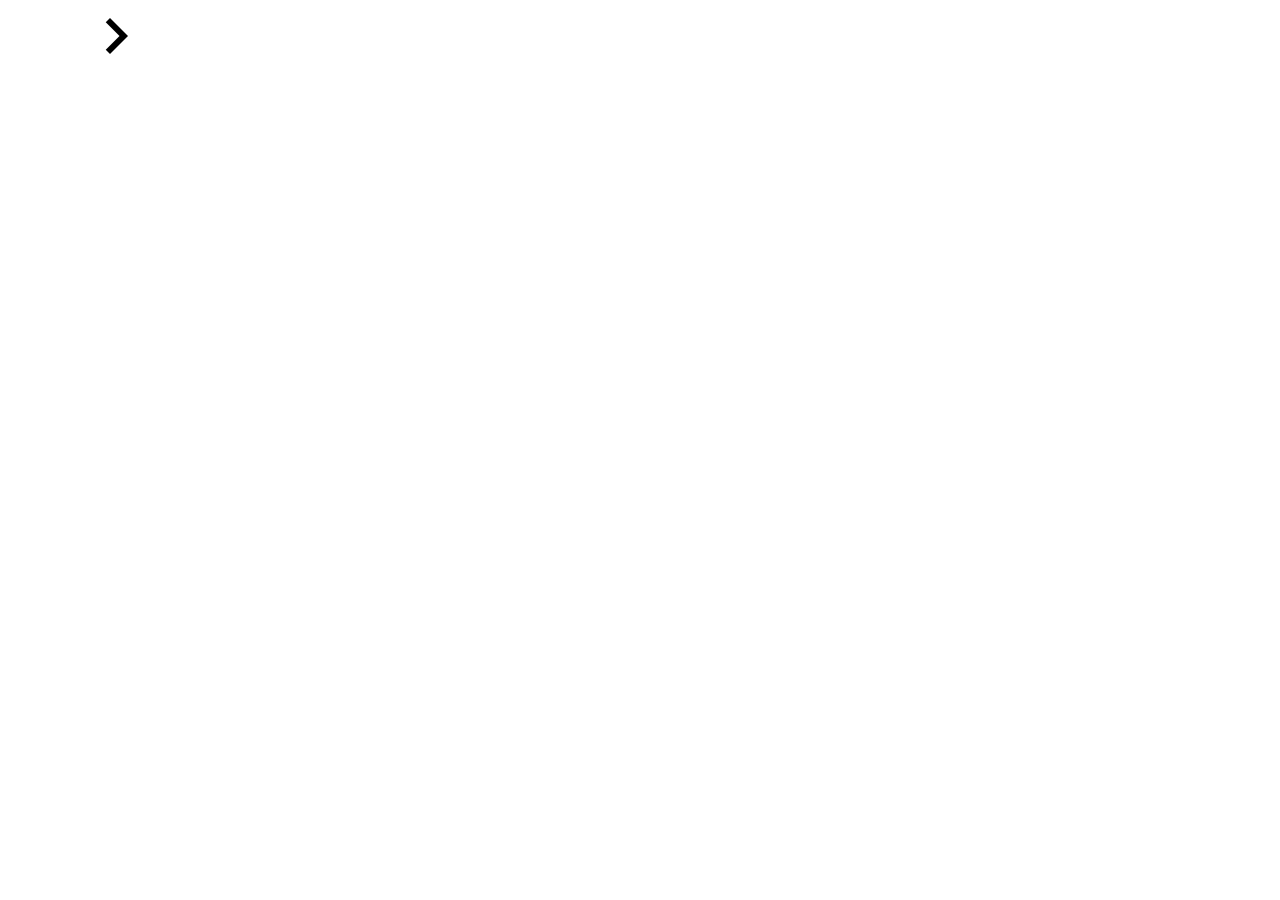
==== index.html @ 9b501b9c "image issues" ====
<!DOCTYPE html>
<html>

<head>
    <meta charset="utf-8">
    <!-- <meta name="viewport" content="width=device-width,initial-scale=1.0"> -->
    <script src="http://ajax.googleapis.com/ajax/libs/jquery/1.7.1/jquery.min.js" type="text/javascript"></script>
    <script src="https://unpkg.com/xlsx/dist/xlsx.full.min.js"></script>
    <title>Upload File Screen</title>
    <img src="/static/assets/black_arrow_right.png" />

</head>

<body>
    <div id="app"></div>
    <link rel="stylesheet" type="text/css" href="./static/css/styles.css">
    <script type="module" src="./static/js/index.js"></script>
    <script src="https://cdn.jsdelivr.net/npm/vue@2/dist/vue.js"></script>

</body>

</html>
---- static/css/styles.css ----
html, body, #app {
    min-height: 100%;
    margin: 0;
    margin-left: 40px;
    margin-right: 20px;
    overflow: auto;
}

/* STYLES FOR UPLOAD DATA SCREEN */

#sync-data {
    display: flex;
    flex-direction: column;
    justify-content: flex-start;
}

#sync-data > h1{
    font-family: -apple-system, BlinkMacSystemFont, 'Segoe UI', Roboto, Oxygen, Ubuntu, Cantarell, 'Open Sans', 'Helvetica Neue', sans-serif;
    font-size: 36px;
}

#upload-data {
    display: flex;
    flex-direction: row;
}


/* STYLES FOR FILE UPLOADER COMPONENT */
.file-uploader {
    display: flex;
    width: 600px;
    flex-direction: column;
    justify-content: center;
    align-items: center;
    height: 600px;
    margin-right: 100px;
}


.file-uploader > h1 {
    font-family: -apple-system, BlinkMacSystemFont, 'Segoe UI', Roboto, Oxygen, Ubuntu, Cantarell, 'Open Sans', 'Helvetica Neue', sans-serif;
    font-weight: 400;
    font-size: 24px;
    align-self: flex-start;
}

.drop-area {
    display: flex;
    flex: 1;
    width: 100%;
    height: 100%;
    justify-content: center;
    align-items: center;
    flex-direction: column;
    background-color: #F5F5F5;
    overflow-y: scroll;
}

.ready {
    justify-content: flex-start;
}

.drop-area > p {
    font-family: -apple-system, BlinkMacSystemFont, 'Segoe UI', Roboto, Oxygen, Ubuntu, Cantarell, 'Open Sans', 'Helvetica Neue', sans-serif;
    font-style: normal;
    font-weight: normal;
    font-size: 24px;
    line-height: 28px;
    text-align: center;
    color: #999999;
}

.drop-area > img {
    width: 112px;
    height: 112px;
}

#file-input {
    opacity: 0;
    position: absolute;
    z-index: -1;
}



/* STYLES FOR FILE TILE COMPONENT */

.file-tile {
    display: flex;
    align-items:center;
    justify-content: space-between;
    width: 100%;
    padding-top: 15px;
    padding-bottom: 15px;
    background-color: #FFFFFF;
}

.file-tile > div {
    display: flex;
    flex-direction: row;
    justify-content: flex-start;
    margin-left: 20px;
}

.file-tile > div >img {
    width: 50px;
    height: 50px;
}

.file-tile > button  {
    background-color: #FFFFFF;
    border: none;
    display: flex;
    justify-content: center;
    align-items: center;
    justify-self: flex-end;
    margin-right: 20px;
}

.file-tile > button > img{
    width: 20px;
    height: 20px;
}

.file-tile > div > h1 {
    font-family: -apple-system, BlinkMacSystemFont, 'Segoe UI', Roboto, Oxygen, Ubuntu, Cantarell, 'Open Sans', 'Helvetica Neue', sans-serif;
    font-size: 20px;
    font-weight: normal;
    white-space: nowrap;
    overflow: hidden;
    text-overflow: ellipsis;
    max-width: 250px;
}


/* STYLES FOR BUTTON COMPONENT */

.next-btn {
    display: flex;
    flex-direction: row;
    justify-content: space-between;
    padding-left: 15px;
    padding-right: 15px;
    align-items: center;
    width: 200pt;
    height: 75px;
    border: none;
    background-color: #045BB8;
    color: #E5E5E5;
    font-family: -apple-system, BlinkMacSystemFont, 'Segoe UI', Roboto, Oxygen, Ubuntu, Cantarell, 'Open Sans', 'Helvetica Neue', sans-serif;
    font-size: 18px;
    font-weight: 400;
    margin-top: 80px;
    transition: all 0.5s;
    transform-origin: left;
}

.next-btn:enabled {
    background-color: #007BFF;
    color: #FFFFFF;
}

.next-btn:hover:enabled {
    width: 210pt;
}

.next-btn > img {
    width: 41px;
    height: 41px;
}

/* STYLES FOR PROGRESS BAR */

.progress-bar {
    display: flex;
    flex-direction: row;
    justify-content: flex-start;
    align-items: center;
    font-family: -apple-system, BlinkMacSystemFont, 'Segoe UI', Roboto, Oxygen, Ubuntu, Cantarell, 'Open Sans', 'Helvetica Neue', sans-serif;
    font-size: 8px;
    font-weight: 300;
}

.progress-bar > h1 {
    display: flex;
    justify-content: center;
    align-items: center;
    font-weight: normal;
}

.active {
    font-weight: bold;
    border-bottom: 4px #007BFF solid;
}

.progress-bar > h1 > img {
    width: 16px;
    height: 16px;
    margin-right: 10px;
    margin-left: 10px;
}


/* STYLES FOR MAP DATA SCREEN */

#map-data {
    display: flex;
    flex-direction: column;
    justify-content: flex-start;
}

#map-data > h1 {
    font-family: -apple-system, BlinkMacSystemFont, 'Segoe UI', Roboto, Oxygen, Ubuntu, Cantarell, 'Open Sans', 'Helvetica Neue', sans-serif;
    font-size: 36px;
}

/* STYLES FOR FILE TABLE COMPONENT */

.file-table > h1 {
    font-family: -apple-system, BlinkMacSystemFont, 'Segoe UI', Roboto, Oxygen, Ubuntu, Cantarell, 'Open Sans', 'Helvetica Neue', sans-serif;
    font-size: 16px;
    font-weight: normal;
    margin-bottom: 30px;
}

.table-container {
    overflow:auto;
}

table {
    border-spacing: 0px;
    border-top: 1px solid black;
    border-right: 1px solid black;
    overflow-x: scroll;

}

.file-table > h1 > span {
    font-weight: bold;
}   


table > tr > td{
    border-left: 1px solid black;
    border-bottom: 1px solid black;
    padding: 10px;
    max-width: 200px;
    min-width: 200px;
    overflow: hidden;
    text-overflow: ellipsis;
}

table > .table-head {
    white-space: nowrap;
    text-align: center;
    vertical-align: middle;
}

table > tr > td > img { 
    width: 20px;
    height: 20px;
}

.table-head > .invalid{
    background-color: #E5E5E5;
    color: #aeaeae;
}

.table-head  >  .valid{
    background-color: #007BFF;
}

/* STYLES FOR COLUMN PICKER MODAL */

.modal {
    position: fixed;
    height: 100vh;
    min-width: 100%;
    background-color: rgba(174, 174, 174, 0.5);
    top: 0; left: 0; bottom: 0; right: 0;
    z-index: 9;
}

.popup {
    background-color: white;
    margin: 0;
    position: absolute;
    top: 50%;
    left: 50%;
    -ms-transform: translate(-50%, -50%);
    transform: translate(-50%, -50%);
    width: 40%;
    height: 30%;
    display: flex;
    padding-left: 30px;
    padding-right: 30px;
    flex-direction: column;
    justify-content: space-evenly;

}

.popup > .head {
    display: flex;
    flex-direction: row;
    justify-content: space-between;
    align-items: center;
}

.popup > .head > img {
    width: 25px;
    height: 25px;
}

.popup > .head > h1 {
    font-family: -apple-system, BlinkMacSystemFont, 'Segoe UI', Roboto, Oxygen, Ubuntu, Cantarell, 'Open Sans', 'Helvetica Neue', sans-serif;
    font-size: 32px;
    font-weight: bold;
}

.popup > .body > select {
    width: 50%;
    height: 50px;
    border: 1px solid black;
    background-color: white;
    padding-left: 10px;
    font-family: -apple-system, BlinkMacSystemFont, 'Segoe UI', Roboto, Oxygen, Ubuntu, Cantarell, 'Open Sans', 'Helvetica Neue', sans-serif;
    font-size: 16px;
    font-weight: normal;
}

.popup > .body > p {
    font-family: -apple-system, BlinkMacSystemFont, 'Segoe UI', Roboto, Oxygen, Ubuntu, Cantarell, 'Open Sans', 'Helvetica Neue', sans-serif;
    font-size: 20px;
    font-weight: normal;
}

.popup > .body > p > span{

    font-weight: bold;
}

.popup > .footer {
    margin-top: 20px;
    margin-bottom: 20px ;
}

.popup > .footer > button {
    width: 20%;
    height: 50px;
    display: flex;
    justify-content: center;
    align-items: center;
    background-color: #045BB8;
    border: none;
    font-family: -apple-system, BlinkMacSystemFont, 'Segoe UI', Roboto, Oxygen, Ubuntu, Cantarell, 'Open Sans', 'Helvetica Neue', sans-serif;
    font-size: 16px;
    font-weight: normal;
    color: white;
    transition: all 0.5s;
    transform-origin: left;
}

.popup > .footer > button:enabled {
    background-color: #007BFF;
}

.popup > .footer > button:enabled:hover {
    width: 22%;
}
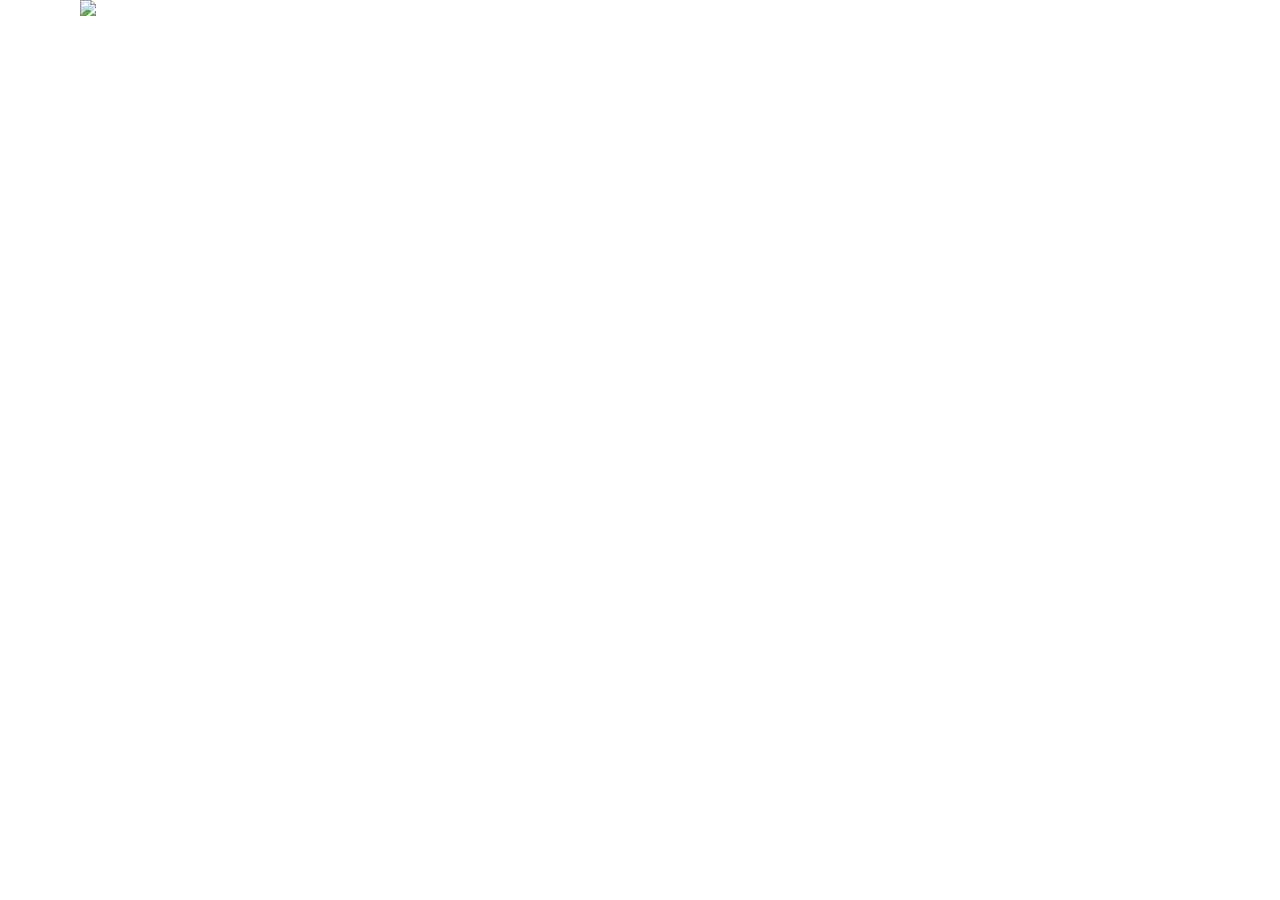
==== commit f70f8c6e: "another test" ====
--- a/index.html
+++ b/index.html
@@ -7,8 +7,7 @@
     <script src="http://ajax.googleapis.com/ajax/libs/jquery/1.7.1/jquery.min.js" type="text/javascript"></script>
     <script src="https://unpkg.com/xlsx/dist/xlsx.full.min.js"></script>
     <title>Upload File Screen</title>
-    <img src="/static/assets/black_arrow_right.png" />
-
+    <img src="/static/assets/black_arrow_right.PNG" />
 </head>
 
 <body>
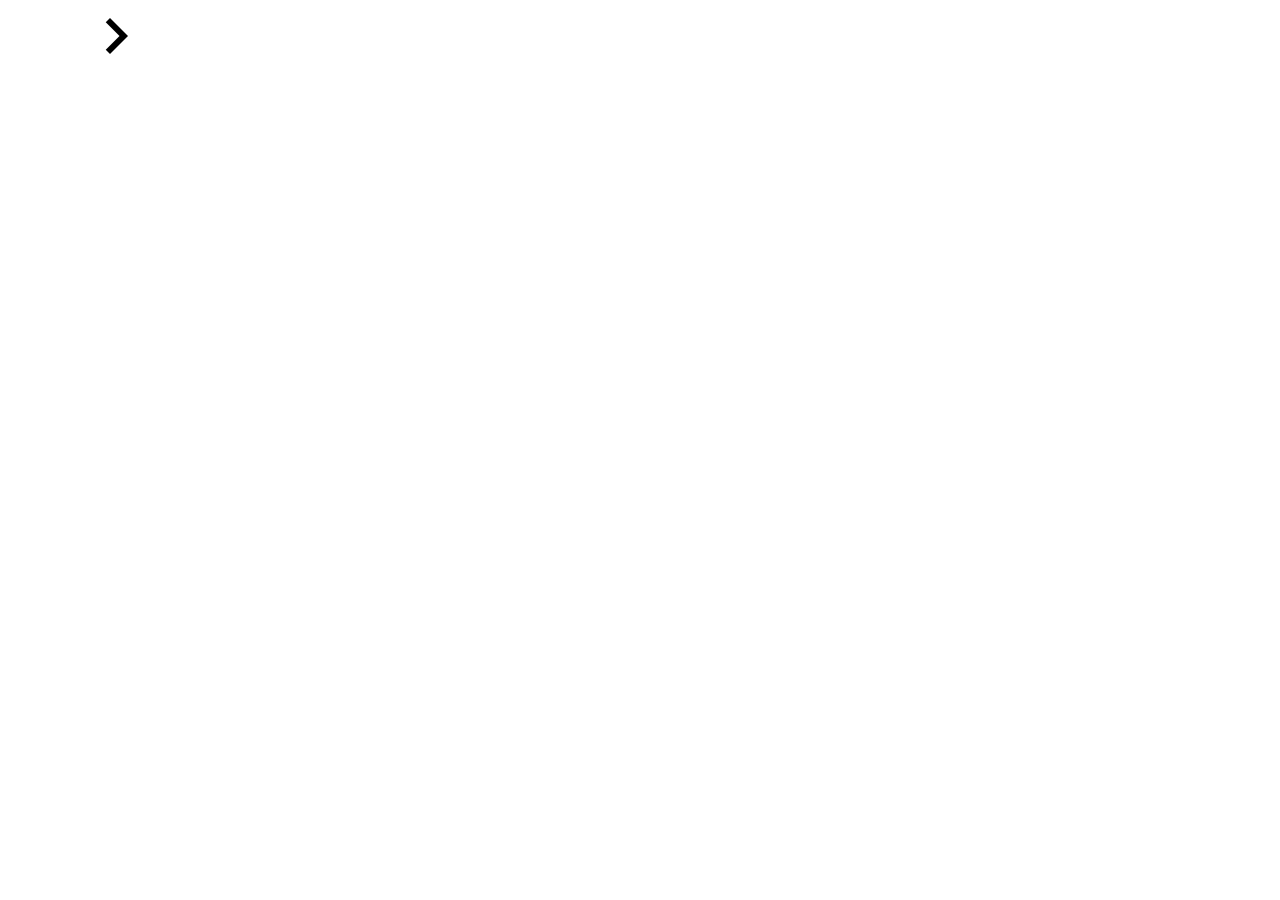
==== commit e138ce22: "fixed case" ====
--- a/index.html
+++ b/index.html
@@ -7,7 +7,7 @@
     <script src="http://ajax.googleapis.com/ajax/libs/jquery/1.7.1/jquery.min.js" type="text/javascript"></script>
     <script src="https://unpkg.com/xlsx/dist/xlsx.full.min.js"></script>
     <title>Upload File Screen</title>
-    <img src="/static/assets/black_arrow_right.PNG" />
+    <img src="./static/assets/black_arrow_right.png" />
 </head>
 
 <body>
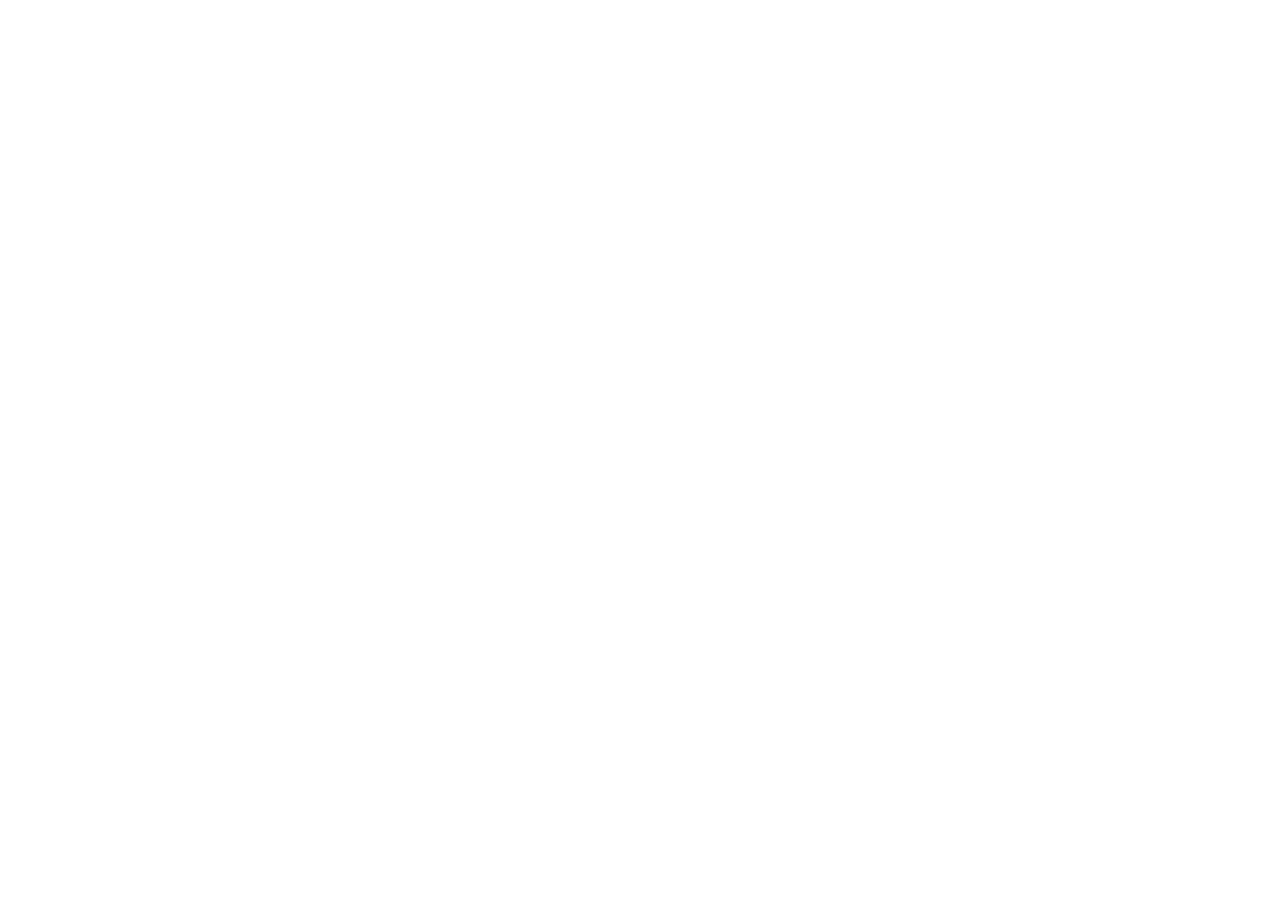
==== commit eef5fb1d: "fixed images" ====
--- a/index.html
+++ b/index.html
@@ -7,7 +7,6 @@
     <script src="http://ajax.googleapis.com/ajax/libs/jquery/1.7.1/jquery.min.js" type="text/javascript"></script>
     <script src="https://unpkg.com/xlsx/dist/xlsx.full.min.js"></script>
     <title>Upload File Screen</title>
-    <img src="./static/assets/black_arrow_right.png" />
 </head>
 
 <body>
